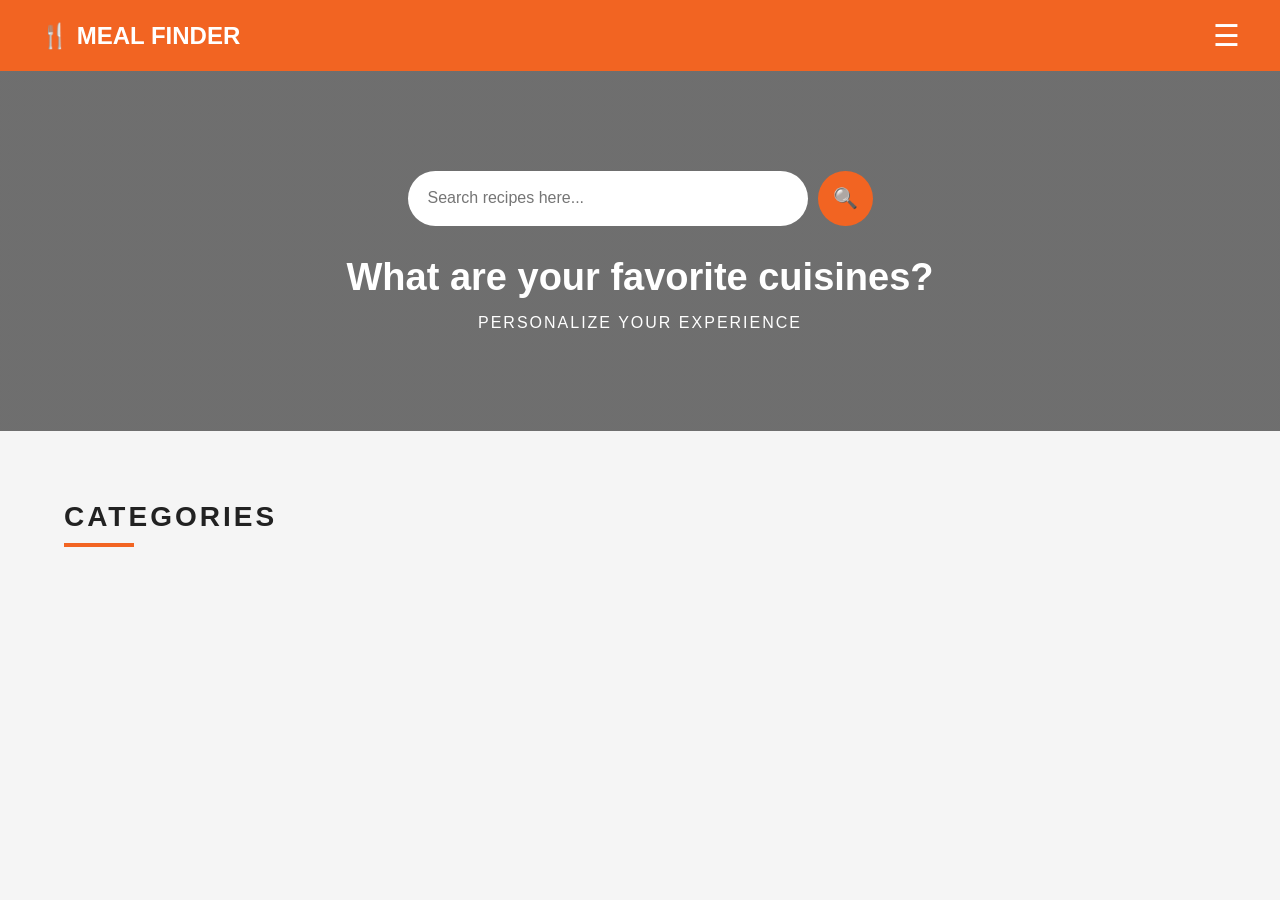
==== index/HTML/category.html @ e19e8b55 "Implement multi-page meal navigation" ====
<!DOCTYPE html>
<html lang="en">

<head>

    <meta charset="UTF-8">

    <meta
        name="viewport"
        content="width=device-width, initial-scale=1.0"
    >

    <title>Meal Finder - Category</title>

    <link
        rel="stylesheet"
        href="../CSS/styles.css"
    >

</head>


<body>

    <!-- HEADER -->

    <header class="header">

        <div class="container header-content">

            <h1>🍴 MEAL FINDER</h1>

            <button
                id="menuButton"
                class="menu-button"
                type="button"
            >
                ☰
            </button>

        </div>

    </header>

    <!-- HERO / SEARCH -->

<section class="hero">

    <div class="hero-content">

        <div class="search-box">

            <input
                type="text"
                id="searchInput"
                placeholder="Search recipes here..."
            >

            <button
                id="searchBtn"
                type="button"
            >
                🔍
            </button>

        </div>

        <h2>
            What are your favorite cuisines?
        </h2>

        <p>
            PERSONALIZE YOUR EXPERIENCE
        </p>

    </div>

</section>


    <!-- SIDE MENU -->

    <div
        id="sideMenu"
        class="side-menu"
    >

        <button
            id="closeMenu"
            class="close-button"
            type="button"
        >
            ×
        </button>

        <div id="menuCategories">
            <!-- Categories will come from API -->
        </div>

    </div>


    <!-- CATEGORY INFORMATION -->

    <section
        class="category-info-section"
        id="categoryInfoSection"
    >

        <div class="container">

            <div id="categoryInfo">
                <!-- Category information from API -->
            </div>

        </div>

    </section>


    <!-- MEALS -->

    <section
        class="meals-section"
        id="mealsSection"
    >

        <div class="container">

            <h2
                class="section-title"
                id="mealsTitle"
            >
                MEALS
            </h2>

            <div
                id="meals"
                class="meals-grid"
            >
                <!-- Meals from API -->
            </div>

        </div>

    </section>


    <!-- CATEGORIES -->

    <section
        class="categories-section"
        id="categoriesSection"
    >

        <div class="container">

            <h2 class="section-title">
                CATEGORIES
            </h2>

            <div
                id="categories"
                class="categories-grid"
            >
                <!-- Categories from API -->
            </div>

        </div>

    </section>


    <script src="../JS/category.js"></script>

</body>

</html>
---- index/CSS/styles.css ----
/* =========================
   BASIC RESET
========================= */

* {
    margin: 0;
    padding: 0;
    box-sizing: border-box;
}


/* =========================
   BODY
========================= */

body {
    font-family: Arial, Helvetica, sans-serif;
    background-color: #f5f5f5;
    color: #222;
}


/* =========================
   COMMON CONTAINER
========================= */

.container {
    width: 90%;
    max-width: 1200px;
    margin: auto;
}


/* =========================
   HEADER
========================= */

.header {
    background-color: #f26422;
    color: white;
    padding: 20px 0;
}

.header h1 {
    font-size: 24px;
}


/* =========================
   HERO
========================= */

.hero {
    min-height: 360px;

    background-image:
        linear-gradient(
            rgba(0, 0, 0, 0.55),
            rgba(0, 0, 0, 0.55)
        ),
        url("https://images.unsplash.com/photo-1498837167922-ddd27525d352");

    background-size: cover;
    background-position: center;

    display: flex;
    align-items: center;
    justify-content: center;

    text-align: center;
    color: white;
}


.hero-content {
    width: 90%;
}


.search-box {
    display: flex;
    justify-content: center;
    gap: 10px;

    margin-bottom: 30px;
}


.search-box input {
    width: 400px;

    padding: 16px 20px;

    border: none;
    border-radius: 30px;

    font-size: 16px;

    outline: none;
}


.search-box button {
    width: 55px;
    height: 55px;

    border: none;
    border-radius: 50%;

    background-color: #f26422;

    color: white;

    font-size: 20px;

    cursor: pointer;
}


.hero h2 {
    font-size: 38px;
    margin-bottom: 15px;
}


.hero p {
    font-size: 16px;
    letter-spacing: 2px;
}


/* =========================
   CATEGORIES SECTION
========================= */

.categories-section {
    padding: 70px 0;
    background-color: #f5f5f5;
}


.section-title {
    font-size: 28px;
    letter-spacing: 3px;

    margin-bottom: 40px;

    position: relative;
}


.section-title::after {
    content: "";

    display: block;

    width: 70px;
    height: 4px;

    background-color: #f26422;

    margin-top: 10px;
}

/* =========================
   HEADER
========================= */

.header-content {
    display: flex;
    align-items: center;
    justify-content: space-between;
}

.menu-button {
    background: none;
    border: none;
    color: white;
    font-size: 28px;
    cursor: pointer;
}


/* =========================
   SIDE MENU
========================= */

.side-menu {
    position: fixed;

    top: 0;
    right: -300px;

    width: 280px;
    height: 100vh;

    background-color: white;

    z-index: 1000;

    padding: 50px 20px 20px;

    box-shadow: -5px 0 15px rgba(0, 0, 0, 0.15);

    transition: right 0.3s ease;

    overflow-y: auto;
}


/* When menu is open */

.side-menu.open {
    right: 0;
}


/* Close button */

.close-button {
    position: absolute;

    top: 15px;
    right: 20px;

    border: none;
    background: none;

    color: #f26422;

    font-size: 30px;

    cursor: pointer;
}


/* Menu category */

.menu-category {
    padding: 12px 0;

    border-bottom: 1px solid #eeeeee;

    color: #555;

    cursor: pointer;

    font-size: 15px;
}

.menu-category:hover {
    color: #f26422;
}

/* =========================
   CATEGORY GRID
========================= */

.categories-grid {
    display: grid;

    grid-template-columns: repeat(4, 1fr);

    gap: 20px;
}


/* =========================
   CATEGORY CARD
========================= */

.category-card {
    background-color: white;

    border-radius: 4px;

    overflow: hidden;

    position: relative;

    box-shadow: 0 2px 8px rgba(0, 0, 0, 0.08);

    cursor: pointer;

    transition: transform 0.2s ease;
}


.category-card:hover {
    transform: translateY(-5px);
}


.category-card img {
    width: 100%;

    display: block;
}


.category-name {
    position: absolute;

    top: 10px;
    right: 10px;

    background-color: #f26422;

    color: white;

    padding: 6px 10px;

    border-radius: 3px;

    font-size: 12px;

    font-weight: bold;
}


/* =========================
   RESPONSIVE
========================= */

@media (max-width: 900px) {

    .categories-grid {
        grid-template-columns: repeat(3, 1fr);
    }

}


@media (max-width: 600px) {

    .categories-grid {
        grid-template-columns: repeat(2, 1fr);
    }

    .hero h2 {
        font-size: 25px;
    }

    .search-box input {
        width: 70%;
    }

}

/* =========================
   MEALS
========================= */

.meals-section {
    padding: 60px 0;
    background-color: white;
}

.meals-grid {
    display: grid;
    grid-template-columns: repeat(5, 1fr);
    gap: 15px;
}

.meal-card {
    background-color: white;
    border: 1px solid #eeeeee;
    cursor: pointer;
    transition: transform 0.2s ease;
}

.meal-card:hover {
    transform: translateY(-4px);
}

.meal-card img {
    width: 100%;
    display: block;
}

.meal-card-content {
    padding: 10px;
}

.meal-card-content p {
    color: #888;
    font-size: 13px;
    margin-bottom: 5px;
}

.meal-card-content h3 {
    font-size: 14px;
}


/* =========================
   MEAL DETAILS
========================= */

.meal-details-section {
    display: none;

    padding: 0 0 60px;

    background-color: white;
}

.category-info-section {
    display: none;
}

.meals-section {
    display: none;
}

.meal-details {
    background-color: white;
    padding: 25px;
}

.meal-details-top {
    display: grid;
    grid-template-columns: 1fr 1fr;
    gap: 30px;
}

.meal-details-image {
    width: 100%;
}

.meal-info h2 {
    color: #f26422;
    margin-bottom: 15px;
}

.meal-info p {
    margin: 10px 0;
}

.ingredients {
    background-color: #f26422;
    color: white;
    padding: 20px;
    margin-top: 20px;
}

.ingredients h3 {
    margin-bottom: 15px;
}

.ingredients-list {
    display: grid;
    grid-template-columns: 1fr 1fr;
    gap: 8px;
}

.instructions {
    margin-top: 30px;
}

.instructions p {
    line-height: 1.7;
}


/* =========================
   MOBILE
========================= */

@media (max-width: 900px) {

    .meals-grid {
        grid-template-columns: repeat(3, 1fr);
    }

    .meal-details-top {
        grid-template-columns: 1fr;
    }

}


@media (max-width: 600px) {

    .meals-grid {
        grid-template-columns: repeat(2, 1fr);
    }

}
.category-info-section {
    padding: 50px 0 20px;
    background-color: white;
}

.category-info {
    max-width: 1000px;
    margin: auto;
}

.category-info h2 {
    font-size: 32px;
    margin-bottom: 20px;
}

.category-info p {
    color: #666;
    line-height: 1.7;
    font-size: 15px;
}

/* =================================
   MEAL BREADCRUMB BAR
================================= */

/* =================================
   MEAL DETAILS BREADCRUMB
================================= */

.meal-breadcrumb {
    width: 100%;

    height: 100px;

    background-color: #f26422;

    color: white;

    display: flex;

    align-items: center;

    gap: 18px;

    padding: 0 35px;

    margin: 0;

    font-size: 26px;

    font-weight: 400;
}


/* HOME BUTTON */

.breadcrumb-home {
    width: 48px;
    height: 48px;

    padding: 0;

    border: none;

    background: transparent;

    color: white;

    font-size: 42px;

    line-height: 1;

    cursor: pointer;

    display: flex;

    align-items: center;

    justify-content: center;
}


/* HOME HOVER */

.breadcrumb-home:hover {
    opacity: 0.8;
}


/* ARROW */

.breadcrumb-arrow {
    color: white;

    font-size: 32px;

    font-weight: 400;
}


/* MEAL NAME */

.breadcrumb-meal {
    color: white;

    font-size: 26px;

    font-weight: 400;

    text-transform: uppercase;

    white-space: nowrap;

    overflow: hidden;

    text-overflow: ellipsis;
}


/* HOME BUTTON */

.breadcrumb-home {
    border: none;

    background: transparent;

    color: white;

    font-size: 21px;

    line-height: 1;

    padding: 0;

    cursor: pointer;

    display: flex;

    align-items: center;

    justify-content: center;
}


.breadcrumb-home:hover {
    opacity: 0.75;
}


/* ARROW */

.breadcrumb-arrow {
    font-size: 13px;

    color: white;
}


/* MEAL NAME */

.breadcrumb-meal {
    color: white;

    font-size: 13px;

    font-weight: bold;

    text-transform: uppercase;
}

.side-menu {
    position: fixed;
    top: 0;
    right: -300px;
    width: 280px;
    height: 100vh;
    background-color: white;
    z-index: 1000;
    padding: 50px 20px 20px;
    box-shadow: -5px 0 15px rgba(0, 0, 0, 0.15);
    transition: right 0.3s ease;
    overflow-y: auto;
}

.side-menu.open {
    right: 0;
}

/* =========================================
   FINAL MEAL BREADCRUMB
========================================= */

.meal-details-section .meal-breadcrumb {
    width: 100%;
    height: 70px;

    background-color: #f26422;

    display: flex;
    align-items: center;

    padding: 0 35px;
    gap: 12px;

    color: white;
}


/* HOME */

.meal-details-section .breadcrumb-home {
    width: 32px !important;
    height: 32px !important;

    padding: 0 !important;
    margin: 0 !important;

    border: none !important;
    background: transparent !important;

    color: white !important;

    font-size: 28px !important;

    line-height: 1 !important;

    cursor: pointer;
}


/* >> */

.meal-details-section .breadcrumb-arrow {
    font-size: 22px !important;

    color: white !important;

    line-height: 1 !important;
}


/* MEAL NAME */

.meal-details-section .breadcrumb-meal {
    font-size: 20px !important;

    color: white !important;

    font-weight: 400 !important;

    line-height: 1.2 !important;

    text-transform: uppercase;

    white-space: nowrap;
}

/* =========================================
   COMPACT MEAL DETAILS PAGE
========================================= */

/* Orange breadcrumb bar */
.meal-details-section .meal-breadcrumb {
    height: 60px;
    padding: 0 30px;
    gap: 10px;
}


/* Home icon */
.meal-details-section .breadcrumb-home {
    width: 28px !important;
    height: 28px !important;
    font-size: 24px !important;
}


/* Arrow */
.meal-details-section .breadcrumb-arrow {
    font-size: 19px !important;
}


/* Meal name */
.meal-details-section .breadcrumb-meal {
    font-size: 17px !important;
}


/* =========================================
   MEAL DETAILS CONTENT
========================================= */

.meal-details {
    width: 90%;
    max-width: 1050px;
    margin: auto;
}


/* Title */
.details-title {
    font-size: 24px;
    margin-bottom: 25px;
}


/* Image + information */
.meal-details-top {
    display: grid;
    grid-template-columns: 420px 1fr;
    gap: 30px;
    align-items: start;
}


/* Meal image */
.meal-details-image {
    width: 420px;
    height: 320px;
    object-fit: cover;
    display: block;
}


/* Meal name */
.meal-info h2 {
    font-size: 22px;
    margin-bottom: 15px;
}


/* Information text */
.meal-info p {
    font-size: 14px;
    margin: 8px 0;
}


/* Ingredients box */
.ingredients {
    padding: 15px;
    margin-top: 18px;
}


.ingredients h3 {
    font-size: 17px;
    margin-bottom: 10px;
}


/* Ingredients */
.ingredient-item {
    font-size: 13px;
    padding: 5px 0;
}


/* Instructions */
.instructions {
    margin-top: 28px;
}


.instructions h3 {
    font-size: 19px;
}


.instructions p {
    font-size: 14px;
    line-height: 1.6;
}




@media (max-width: 700px) {

    .meal-details-top {
        grid-template-columns: 1fr;
    }

    .meal-details-image {
        width: 100%;
        height: auto;
        max-height: 350px;
        object-fit: cover;
    }

    .meal-details-section .meal-breadcrumb {
        height: 55px;
        padding: 0 18px;
    }

    .meal-details-section .breadcrumb-meal {
        font-size: 14px !important;
    }
}


/* =========================================
   HEADER - LOGO LEFT / MENU RIGHT
========================================= */

.header {
    width: 100%;
    background-color: #f26422;
    padding: 18px 0;
}

.header-content {
    width: 100%;
    max-width: none;

    margin: 0;

    padding: 0 40px;

    display: flex;
    align-items: center;
    justify-content: space-between;
}

.header h1 {
    margin: 0;

    color: white;

    font-size: 24px;

    cursor: pointer;
}

.menu-button {
    margin-left: auto;

    padding: 0;

    border: none;

    background: transparent;

    color: white;

    font-size: 30px;

    cursor: pointer;
}

@media (max-width: 600px) {

    .header-content {
        padding: 0 20px;
    }

    .header h1 {
        font-size: 20px;
    }

    .menu-button {
        font-size: 27px;
    }
}
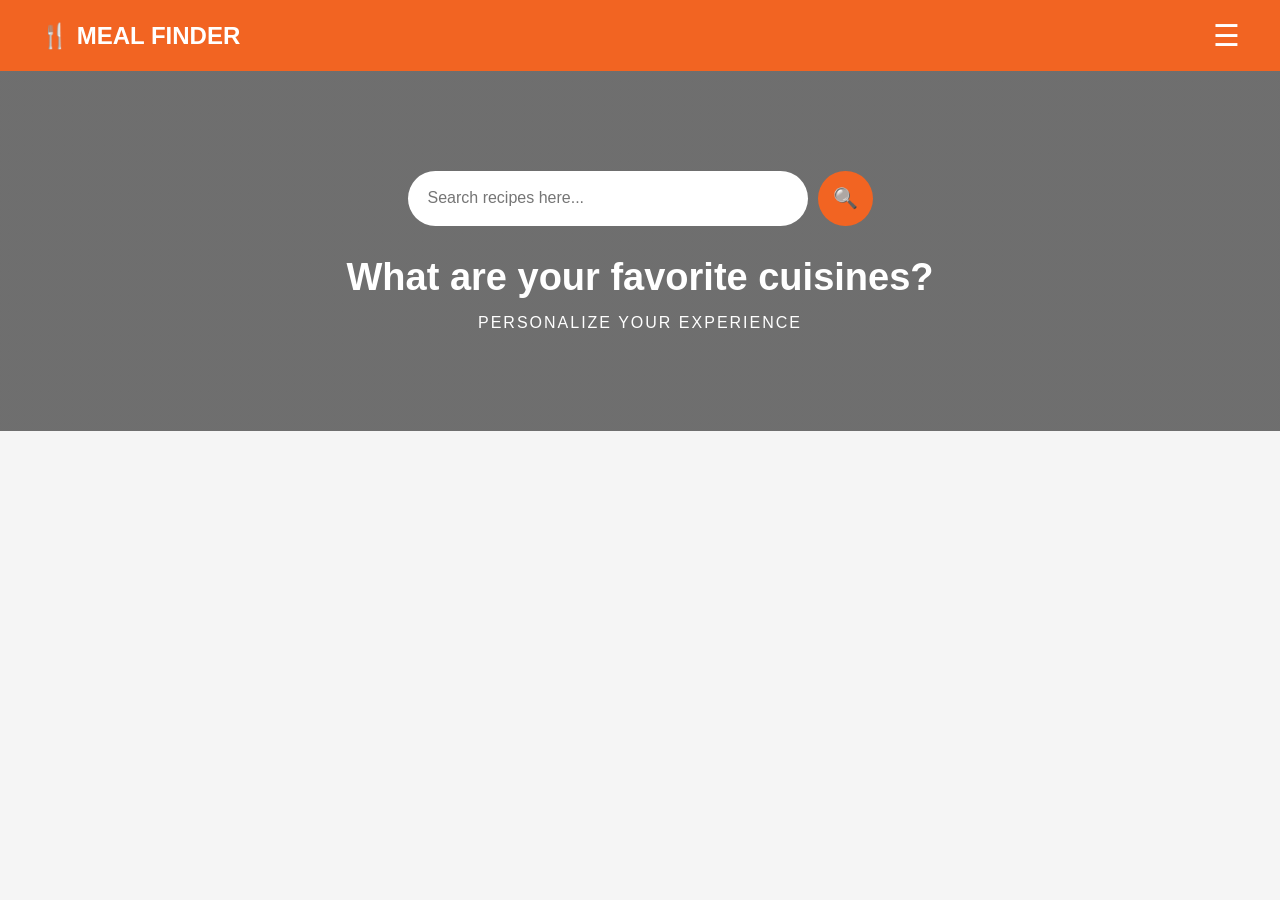
==== commit aa1fcd8b: "final changes in meal page" ====
--- a/index/HTML/category.html
+++ b/index/HTML/category.html
@@ -146,28 +146,7 @@
     </section>
 
 
-    <!-- CATEGORIES -->
-
-    <section
-        class="categories-section"
-        id="categoriesSection"
-    >
-
-        <div class="container">
-
-            <h2 class="section-title">
-                CATEGORIES
-            </h2>
-
-            <div
-                id="categories"
-                class="categories-grid"
-            >
-                <!-- Categories from API -->
-            </div>
-
-        </div>
-
+    
     </section>
 
 
